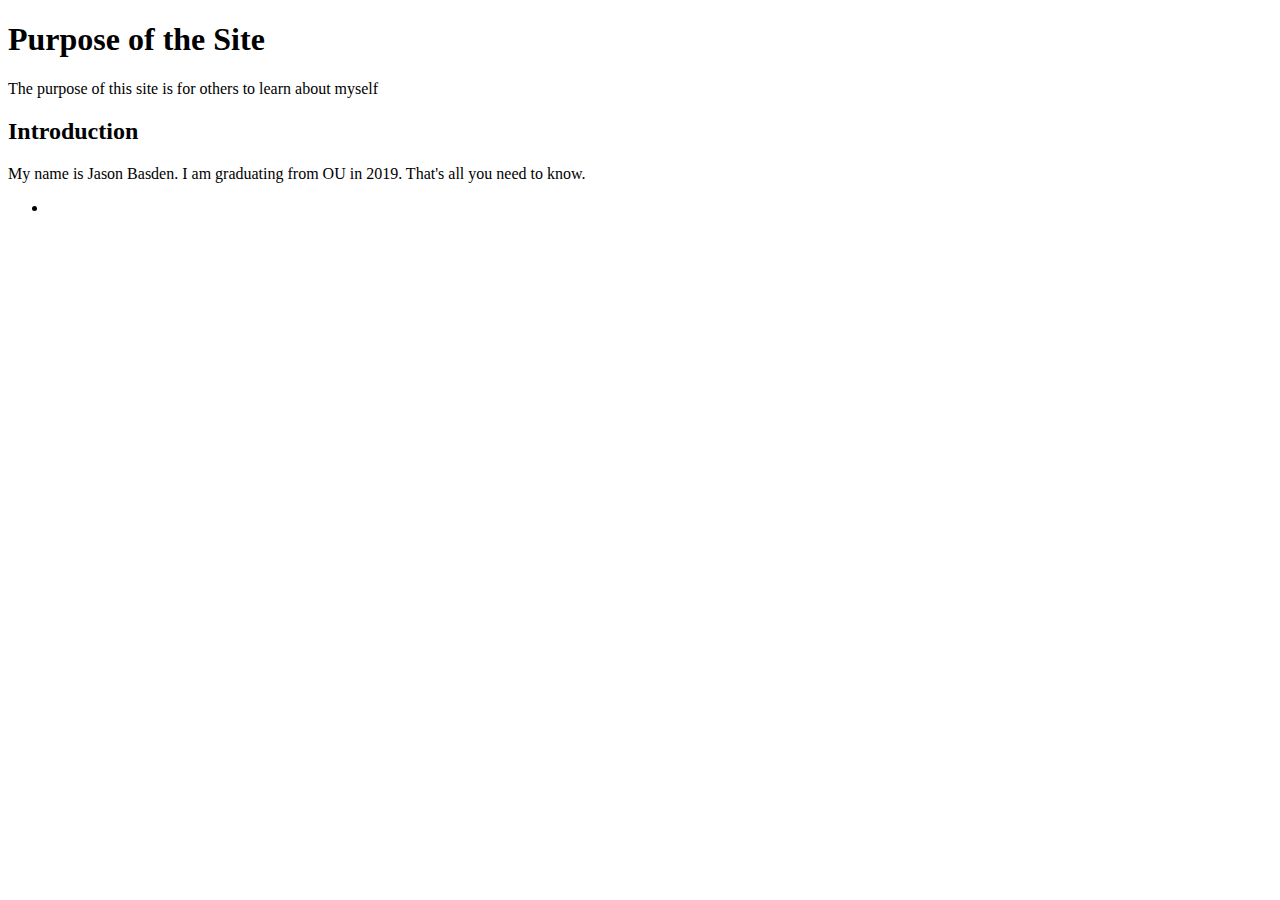
==== index.html @ 3e2baf0b "Initial Commit" ====
﻿<!DOCTYPE html>

<html lang="en" xmlns="http://www.w3.org/1999/xhtml">
<head>
    <meta charset="utf-8" />
    <title>Jason Basden</title>
</head>
<body>
    <h1>Purpose of the Site</h1>
    <p>The purpose of this site is for others to learn about myself</p>
    <h2>Introduction</h2>
    <p>My name is Jason Basden. I am graduating from OU in 2019. That's all you need to know.</p>
    

    <ul>
        <li><a target="_blank" href="A"</li>
    </ul>

</body>
</html>
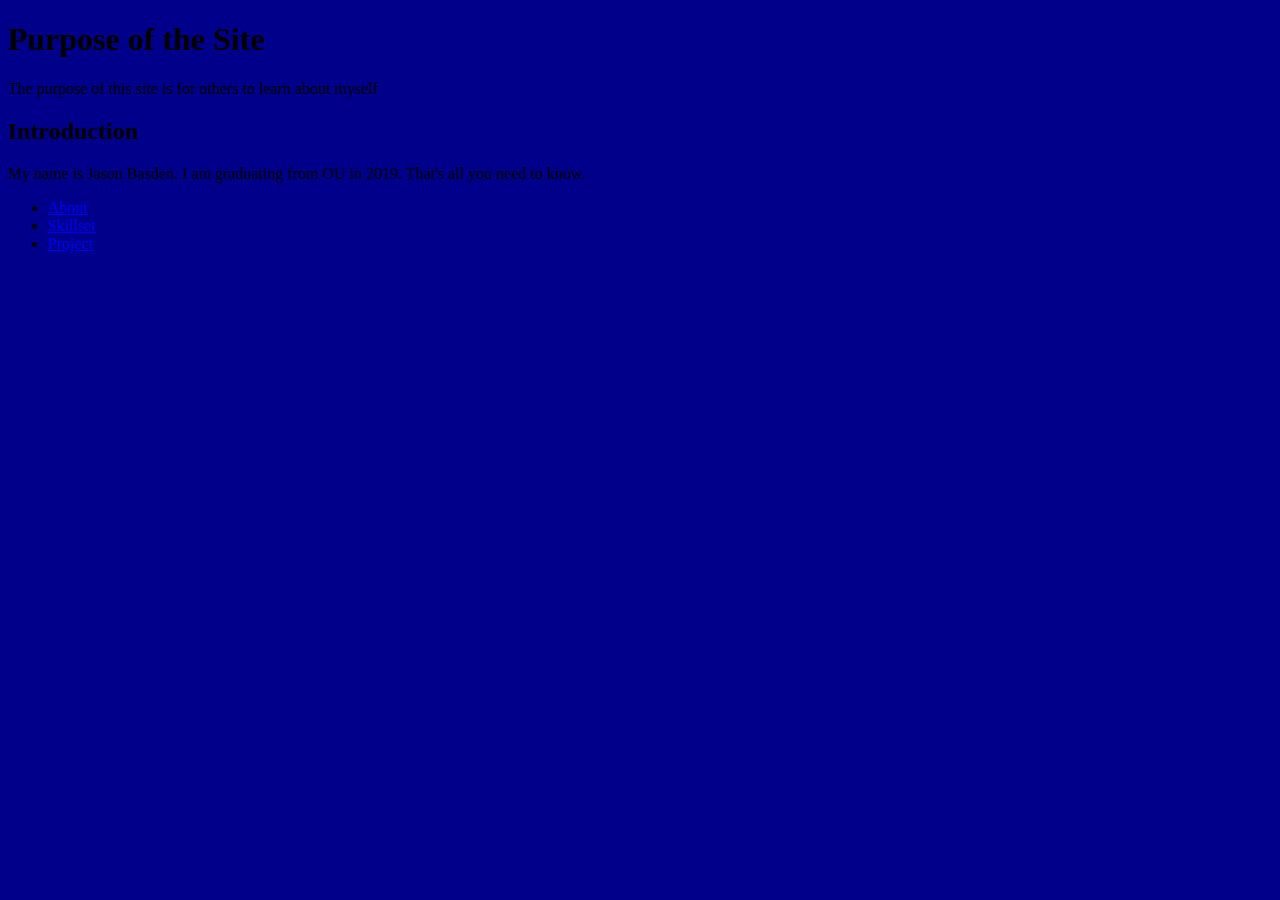
==== commit 79905b63: "Added css ref" ====
--- a/index.html
+++ b/index.html
@@ -4,6 +4,8 @@
 <head>
     <meta charset="utf-8" />
     <title>Jason Basden</title>
+
+    <link rel="stylesheet" href="index.css">
 </head>
 <body>
     <h1>Purpose of the Site</h1>
@@ -13,7 +15,9 @@
     
 
     <ul>
-        <li><a target="_blank" href="A"</li>
+        <li><a target="_blank" href="About.html">About</a></li>
+        <li><a target="_blank" href="Skillset.html">Skillset</li>
+        <li><a target="_blank" href="Project.html">Project</a></li>
     </ul>
 
 </body>
--- a/index.css
+++ b/index.css
@@ -0,0 +1,45 @@
+﻿.box {
+    box-shadow: 0px 15px 0px rgb(0,0,0);
+    transition: .3s;
+    border-radius: 10px;
+    display: inline-block;
+    max-width: 300px;
+    padding: 4px 4px;
+    margin: 10px;
+    background-color: white;
+}
+
+.card:hover {
+    box-shadow: 0px 8px 16px 0px rgba(0,0,0,0.2);
+    transform: scale(.75,1.5);
+    transition: all .5s ease-in-out;
+}
+
+.img {
+    border-radius: 5px 5px 0px 0px;
+    width: 100%
+}
+
+.container {
+    padding: 2px 16px;
+}
+
+.h1 {
+    text-align: center;
+    font-size: 300%;
+    color: white;
+}
+
+body {
+    background-color: darkblue;
+}
+
+fix input the html
+.nav {
+    display: inline-block;
+    max-width: 25%;
+    height: 500px;
+    background-color: white;
+    padding: 20px;
+    border-radius: 10px
+}
